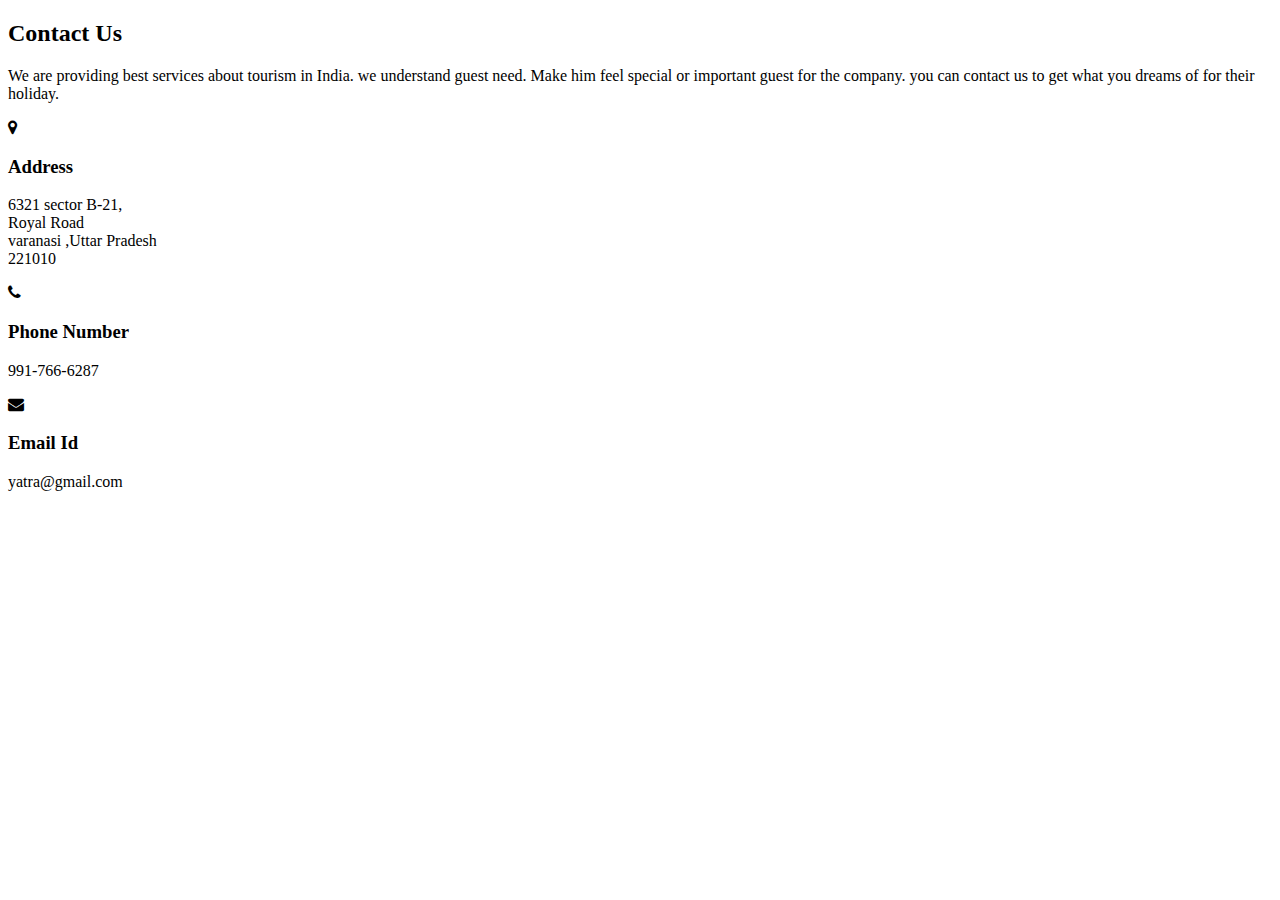
==== contact.html @ 49eb3937 "Add files via upload" ====
<!DOCTYPE html>
<html>
<head>
	<meta name="viewport" content="width=device-width ,initial-scale=1.0">
<title>contact us</title>
<link rel="stylesheet" type="text/css" href="contact.css">
<link rel="stylesheet" href="https://stackpath.bootstrapcdn.com/font-awesome/4.7.0/css/font-awesome.min.css" integrity="sha384-wvfXpqpZZVQGK6TAh5PVlGOfQNHSoD2xbE+QkPxCAFlNEevoEH3Sl0sibVcOQVnN" crossorigin="anonymous">
</head>
<body>

<section class="contact">
<div class="content">
<h2>Contact Us</h2>
<p>We are providing best services about tourism in India. we understand guest need. Make him feel special or important guest for the company. you can contact us to get what you dreams of for their holiday.</p>
</div>
<div class="container" >
<div class="contactInfo">

	<div class="box">
		<div class="icon"><i class="fa fa-map-marker" aria-hidden="true"></i></div>
		<div class="text">
		<h3>Address</h3>
		<p>6321 sector B-21,<br> Royal Road <br> varanasi ,Uttar Pradesh <br>221010</p>	
		</div>	
	</div>

	<div class="box">
		<div class="icon"><i class="fa fa-phone" aria-hidden="true"></i></div>
		<div class="text">
		<h3>Phone Number</h3>
		<p>991-766-6287</p>	
		</div>	
	</div>

	<div class="box">
		<div class="icon"><i class="fa fa-envelope" aria-hidden="true"></i></div>
		<div class="text">
		<h3>Email Id</h3>
		<p>yatra@gmail.com</p>	
		</div>	
	</div>

</div>	
</div>
</section>
</body>
</html>
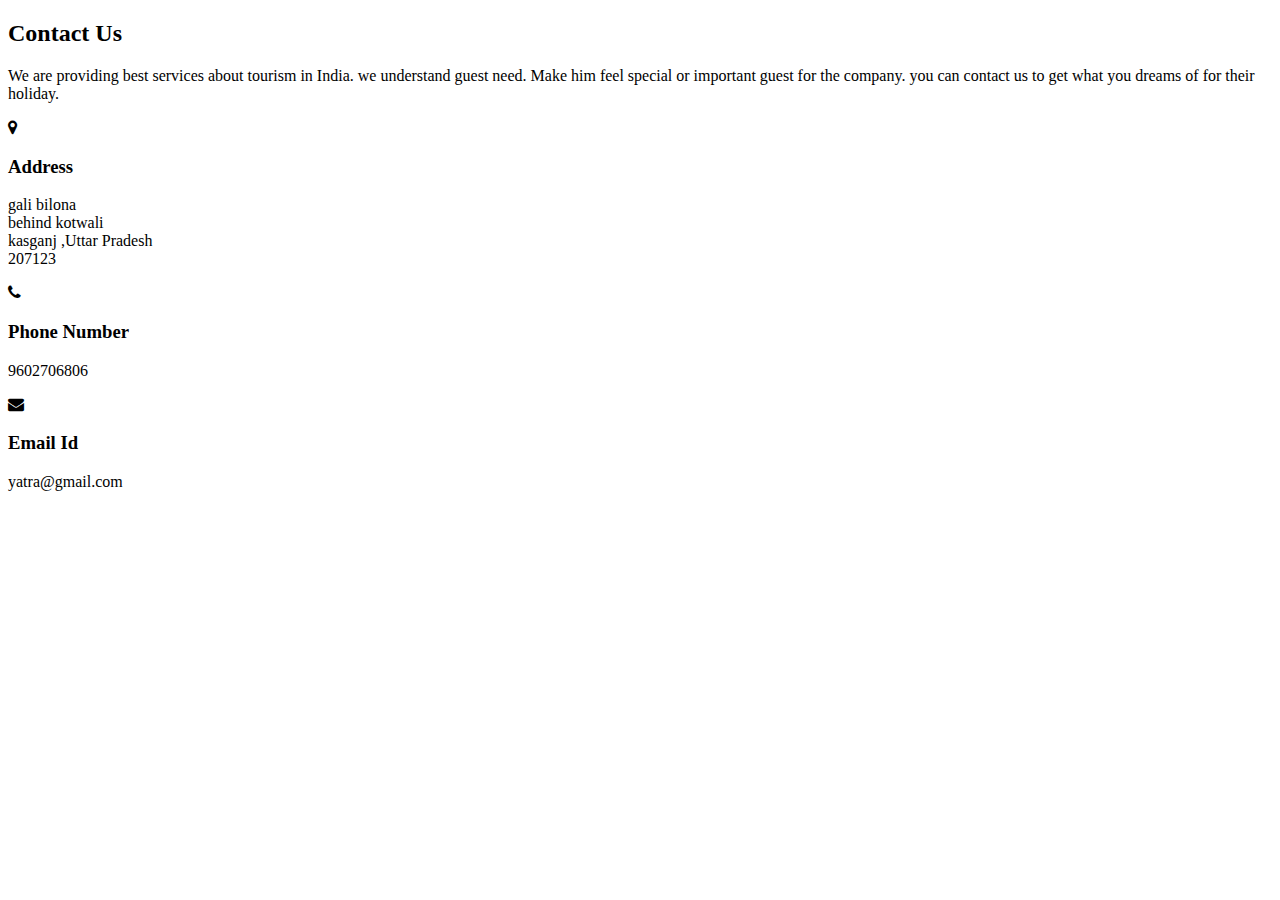
==== commit a5a2d11b: "Update contact.html" ====
--- a/contact.html
+++ b/contact.html
@@ -20,7 +20,7 @@
 		<div class="icon"><i class="fa fa-map-marker" aria-hidden="true"></i></div>
 		<div class="text">
 		<h3>Address</h3>
-		<p>6321 sector B-21,<br> Royal Road <br> varanasi ,Uttar Pradesh <br>221010</p>	
+		<p> gali bilona<br> behind kotwali <br> kasganj ,Uttar Pradesh <br>207123</p>	
 		</div>	
 	</div>
 
@@ -28,7 +28,7 @@
 		<div class="icon"><i class="fa fa-phone" aria-hidden="true"></i></div>
 		<div class="text">
 		<h3>Phone Number</h3>
-		<p>991-766-6287</p>	
+		<p>9602706806</p>	
 		</div>	
 	</div>
 
@@ -44,4 +44,4 @@
 </div>
 </section>
 </body>
-</html>+</html>
